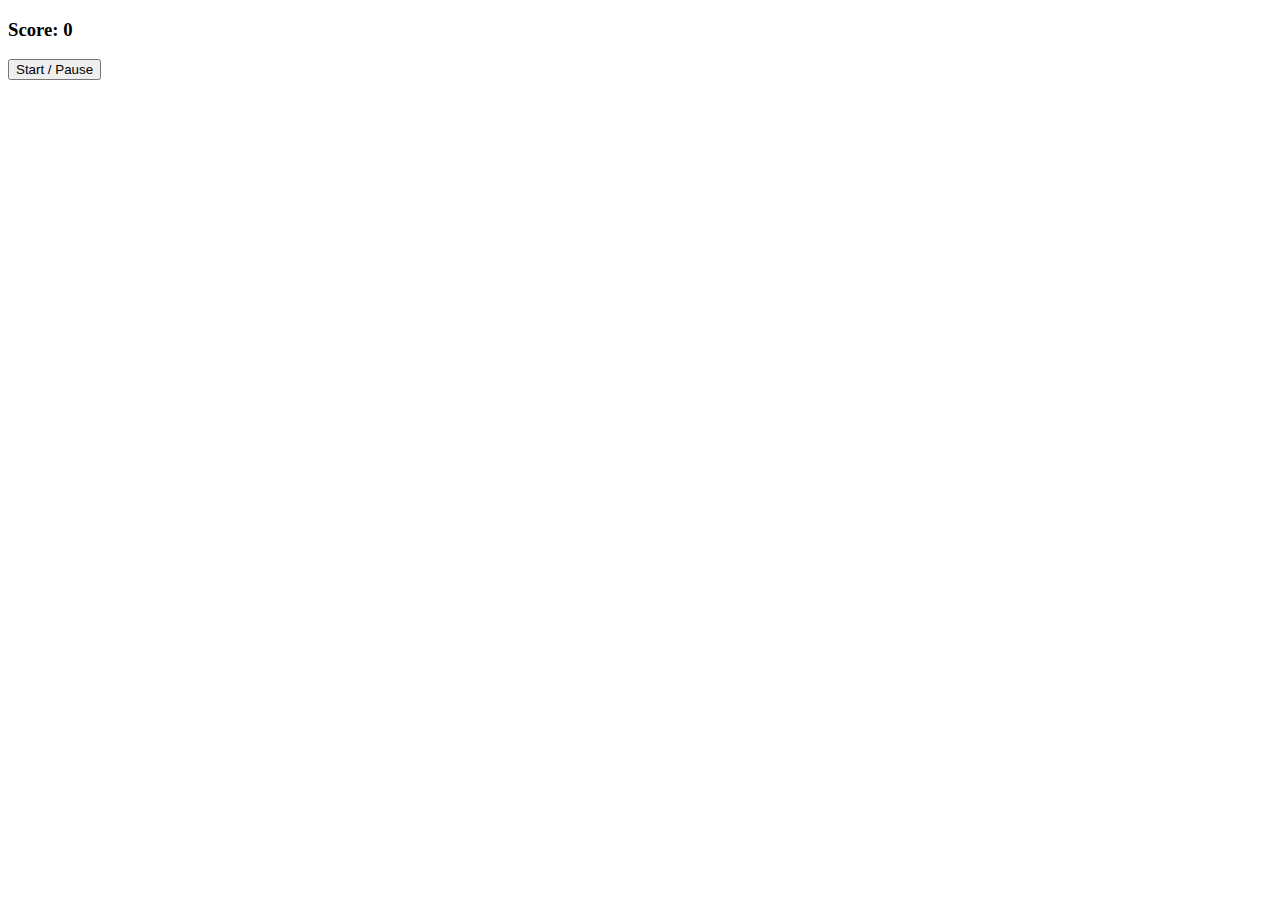
==== index.html @ 9e166bcb "before deployment" ====
<!DOCTYPE html>
<html lang="en">
  <head>
    <meta charset="UTF-8" />
    <meta name="viewport" content="width=device-width, initial-scale=1.0" />
    <title>Basic Tetris</title>
    <!-- <link rel="stylesheet" type="text/css" href="styles.css" /> -->
    <link rel="stylesheet" type="text/css" href="styles1.css" />
  </head>
  <body>
    <h3>Score: <span id="score">0</span></h3>
    <button id="start-button">Start / Pause</button>

    <!-- <script src="./game.js"></script> -->
    <script src="./game1.js"></script>
  </body>
</html>
---- styles.css ----
div,
.board {
  width: 200px;
  height: 400px;
  display: flex;
  flex-wrap: wrap;
  /* border: 1px solid hwb(52 2% 6%); */

  /* background-color: yellow !important; */
}

button {
  background-color: #4caf50; /* Green */
  border: none;
  color: white;
  padding: 15px 32px;
  text-align: center;
  text-decoration: none;
  display: block;
  font-size: 16px;
  margin: 15px 0px;
  cursor: pointer;
  align-content: center;
}

button:hover {
  background-color: #45a049;
  font-size: 16px;
}

div,
.square {
  width: 20px;
  height: 20px;
  background-color: yellow;
  float: left;
}

.tetromino {
  background-color: blue;
}

.taken {
  background-color: grey;
}

.fixed {
  background-color: blue !important;
}

.miniSquare {
  width: 10px;
  height: 10px;
  /* float: left; */
  display: inline-block;
  /* background-color: red; */
}

.miniboard {
  /* background-color: #f0f0f0;  */
  width: 64px;
  height: 64px;
  position: absolute;
  top: 120px;
  left: 250px;
}
---- styles1.css ----
.container {
  display: flex;
  align-items: center;
}

.grid {
  width: 200px;
  height: 400px;
  display: flex;
  flex-wrap: wrap;
  background-color: yellow;
}

.grid div {
  height: 20px;
  width: 20px;
}

.tetromino {
  background-color: blue;
}

.mini-grid {
  margin-left: 50px;
  width: 80px;
  height: 80px;
  display: flex;
  flex-wrap: wrap;
  background-color: yellow;
}

.mini-grid div {
  height: 20px;
  width: 20px;
}
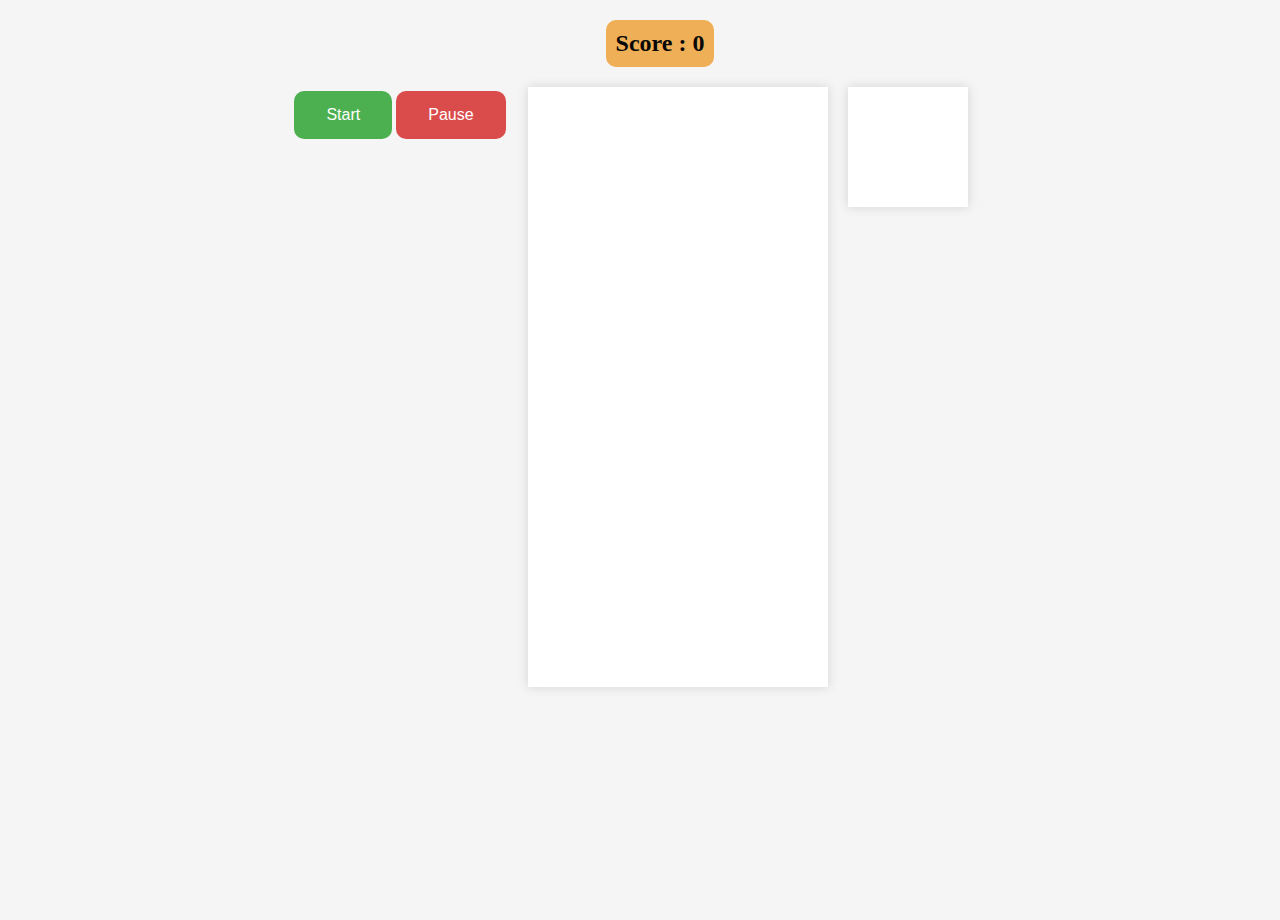
==== commit fb7285d9: "refactor code base" ====
--- a/index.html
+++ b/index.html
@@ -2,16 +2,24 @@
 <html lang="en">
   <head>
     <meta charset="UTF-8" />
+    <meta http-equiv="X-UA-Compatible" content="IE=edge" />
     <meta name="viewport" content="width=device-width, initial-scale=1.0" />
-    <title>Basic Tetris</title>
-    <!-- <link rel="stylesheet" type="text/css" href="styles.css" /> -->
-    <link rel="stylesheet" type="text/css" href="styles1.css" />
+    <title>Tetris Game</title>
+    <link rel="stylesheet" href="./src/css/index.css" />
   </head>
   <body>
-    <h3>Score: <span id="score">0</span></h3>
-    <button id="start-button">Start / Pause</button>
-
-    <!-- <script src="./game.js"></script> -->
-    <script src="./game1.js"></script>
+    <div id="header">
+      <h2>Score : 0</h2>
+    </div>
+    <div id="tetris-container">
+      <button id="start-button">Start</button>
+      <button id="pause-button">Pause</button>
+      <canvas id="tetris" height="600" width="300"></canvas>
+      <canvas id="next-piece" height="120" width="120"></canvas>
+    </div>
+    <script src="./src/js/index.js"></script>
+    <footer>
+      <!-- <h2>Created with love</h2> -->
+    </footer>
   </body>
 </html>
--- a/src/css/index.css
+++ b/src/css/index.css
@@ -0,0 +1,92 @@
+* {
+  margin: 0;
+  padding: 0;
+  /* box-sizing: border-box; */
+}
+
+#header {
+    background-color: #efaf56;
+    color: #080808;
+    padding: 10px;
+    text-align: center;
+    margin-bottom: 20px;
+    margin-left: 40px;
+    border-radius: 10px; /
+}
+
+body {
+  background-color: whitesmoke;
+  display: flex;
+  align-items: center;
+  justify-content: space-evenly;
+  flex-direction: column;
+  height: 100vh;
+  margin-top: 20px;
+}
+
+#tetris-container {
+  display: flex;
+  align-self: center !important;
+  align-items: flex-start;
+  border-bottom: 20px;
+  justify-content: space-between;
+  flex-direction: row;
+  height: 100vh;
+  margin-left: -20px;
+}
+
+#tetris {
+  background-color: white;
+  box-shadow: 0 0 10px lightgrey;
+  margin-left: 20px;
+  margin-right: 20px;
+}
+
+#next-piece {
+  background-color: white;
+  box-shadow: 0 0 10px lightgrey;
+  /* margin-left: 20px; */
+}
+
+button {
+  padding: 10px 20px;
+  margin: 10px;
+  font-size: 16px;
+  cursor: pointer;
+  border-radius: 10px; /* Add this line to make rounded corners */
+  cursor: pointer;
+}
+
+button:hover {
+  background-color: #3e8e41;
+}
+
+#start-button {
+  background-color: #4caf50; /* Green */
+  border: none;
+  color: white;
+  padding: 15px 32px;
+  text-align: center;
+  text-decoration: none;
+  display: inline-block;
+  font-size: 16px;
+  margin: 4px 2px;
+  cursor: pointer;
+  -webkit-transition-duration: 0.4s; /* Safari */
+  transition-duration: 0.4s;
+}
+
+#pause-button {
+  background-color: rgb(218, 76, 76); /* Green */
+  border: none;
+  color: white;
+  padding: 15px 32px;
+  text-align: center;
+  text-decoration: none;
+  display: inline-block;
+  font-size: 16px;
+  margin: 4px 2px;
+  cursor: pointer;
+  -webkit-transition-duration: 0.4s; /* Safari */
+  transition-duration: 0.4s;
+}
